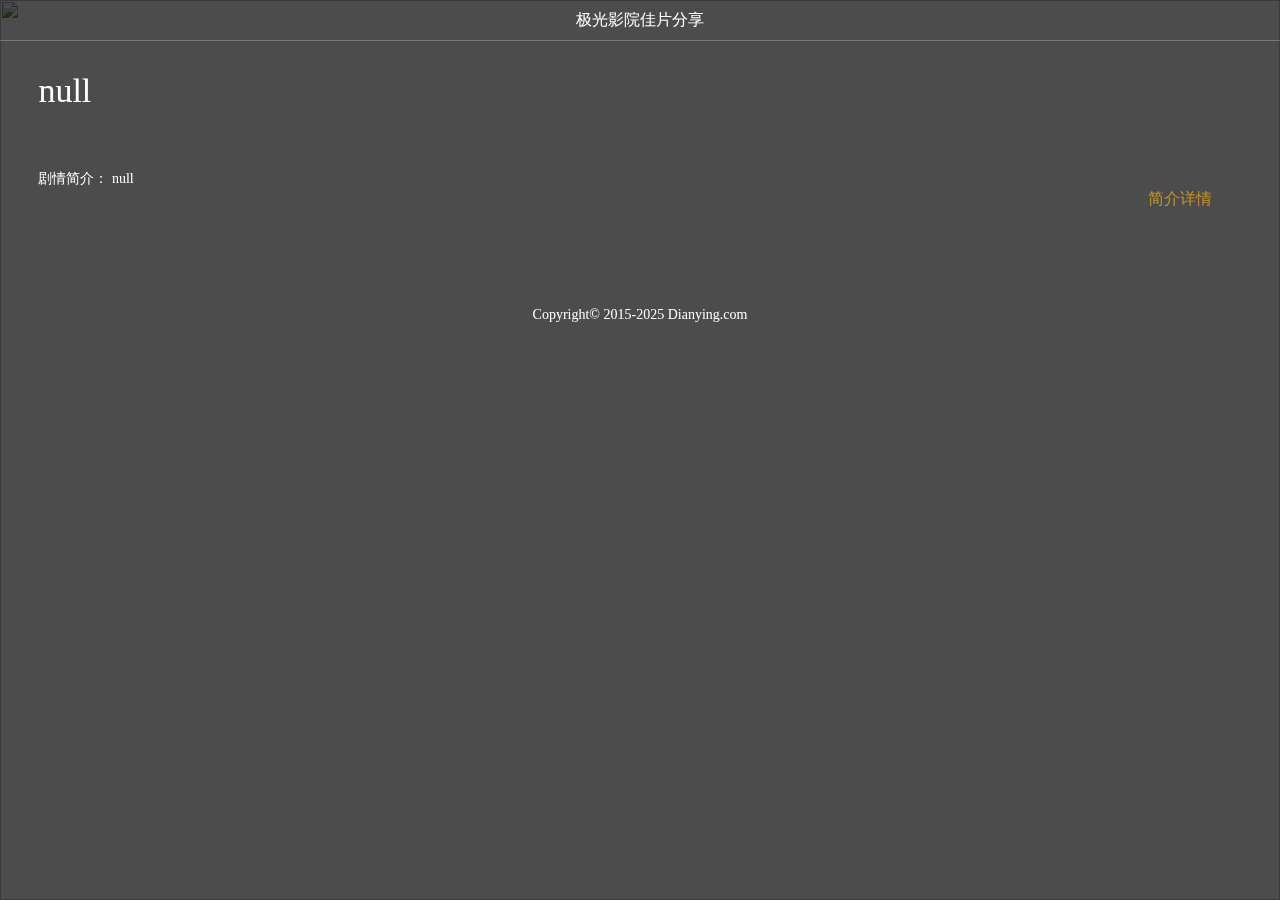
==== detail.html @ aef80135 "update" ====
<!DOCTYPE html>
<html lang="en">
<head>
    <meta charset="UTF-8">
    
    <link rel="stylesheet" href="css/main.css"/>
    
    <script src="http://apps.bdimg.com/libs/jquery/1.11.3/jquery.min.js"></script>
    
    <script src="js/main.js"></script>
    <title></title>
</head>
<style>
    html,body,.poster-bg,.poster-bg img{
        height: 100%;
        width: 100%;
    }
</style>
<body>
<!--全屏背景-->
<div class="poster-bg">
    <!--电影背景图-->
    <img  id="img" src="images/movie2.jpg" alt=""/>
</div>
<!--电影详情-->
<div class="detail">
    <div class="title">极光影院佳片分享</div>
    <div class="container">
        <div class="name rlt">
            <span id="title" style="font-size: 34px">捉妖记</span>
            
            <div class="star abs">
               
            </div>
        </div>
        <div class="main">
            
            <p class="rlt" style="margin-top: 26px;">剧情简介：
                <!--简介-->
                <span class="part " id="desc">宋天荫（井柏然饰）意外怀孕生下萌妖胡巴后，为保护“儿子”与天师霍小岚（白百何饰）一起对抗妖界的故事。很久以前人与万物共存……</span>
                <!--详细-->
                <span class="all hide" id="desc">宋天荫（井柏然饰）意外怀孕生下萌妖胡巴后，为保护“儿子”，与天师霍小岚（白百何饰）一起对抗妖界的故事。很久以前，人与万物共存，当中也包括妖。但人想独占天下，于是人向妖宣战，把他们赶进了深山大泽，从此人和妖划界而治。一天，一对装人样的情侣妖竹高（曾志伟饰）和胖莹（吴君如饰），为了保护怀有小妖王的妖后逃避血妖的追杀，来到了永宁村，遇上了善良的天荫（井柏然饰）、降妖少女二钱天师小岚（白百何饰）以及跟小岚对着干的四钱天师罗钢（姜武饰）。天荫目睹人妖大战，才惊觉有妖的存在。妖后为了保住小妖王，决定将其托付给天荫，二话不说把肚里的蛋塞到天荫的嘴里，男子汉大丈夫的天荫从此就怀着妖胎成为“孕夫”。葛老板（钟汉良饰）重金悬赏小妖王。小岚为了得到赏金，硬拉着从没有离开过永宁村的天荫，同时也揭穿了一个重大的秘密。</span>
                <!--切换-->
                <span class="abs change down">简介详情</span>
            </p>
        </div>
        <div class="pic-box rlt">
            <div class="pic">
                <div class="pics">
                    <!--电影图集，写在一行！-->
                    <a href="#">
                    	<img class="auto" id="img"  src="" alt=""/></a>
                    
                </div>
            </div>
            
        </div>
    </div>
    <!--底部begin-->
    <div class="foot" style="background-color: rgba(0,0,0,0);">
        Copyright© 2015-2025 Dianying.com
    </div>
</div>



<script>
  function getQueryString(name) { 
    var reg = new RegExp("(^|&)" + name + "=([^&]*)(&|$)", "i"); 
    var r = window.location.search.substr(1).match(reg); 
    if (r != null){
      return r[2]
    } 
    return null; 
  } 
  window.onload = function(){
    document.querySelector('#img').src = decodeURIComponent(getQueryString('i')) || ''
    document.querySelector('#title').innerHTML = decodeURI(getQueryString('t')) || ''
    document.querySelector('#desc').innerHTML = decodeURI(getQueryString('d')) || ''
  }
  </script>
</body>
</html>
---- css/main.css ----
/*����ʽ*/

*{
    margin: 0;
    padding: 0;
}
img{
    border: none;
    font-size: 0;
}
body {
    font: normal 14px/24px Microsoft Yahei,Arail;
    color: #fff;
    margin: 0;
    padding: 0;
}
input{
    outline: none;
}
h1,h2,h3,h4{
    font-size: 16px;
    font-weight: normal;
}
.middle{
    position: relative;
    top: 50%;
    transform: translateY(-50%);
    -webkit-transform: translateY(-50%);
    -moz-transform: translateY(-50%);
    -o-transform: translateY(-50%);
}
.ellipsis {
    white-space: nowrap;
    overflow: hidden;
    text-overflow: ellipsis;
}
.clearfix {
    *zoom: 1;
}
.clearfix:before,
.clearfix:after {
    display: table;
    line-height: 0;
    content: "";
}
.clearfix:after {
    clear: both;
}
.fl{
    float: left;
}
.fr{
    float: right;
}
.abs{
    position: absolute;
}
.rlt{
    position: relative;
}
.hide{
    display: none;
}
.show{
    display: block;
}
.container{
    width: 94%;
    margin: 0 auto;
}
li{
    list-style-type: none;
}
.auto{
    width: 100%;
    max-width: 100%;
    height: auto;
}
.dark{
    background-color: #e5e5e5;
    border-bottom: 1px solid #d4d4d4;
    border-top: 1px solid #d4d4d4;
    height: 10px;
}
a{
    text-decoration: none;
    color: white;
}
.fs14{ font-size: 14px;}
.fs16{ font-size: 16px;}
.fs18{ font-size: 18px;}


/*��ҳ��ʽ*/
/*ͷ������*/
header{
    height: 60px;
    background: url("../images/nav-bg.png") repeat-x;
}
.logo,.search form{
    height: 60px;
}
.nav{
    line-height: 60px;
    font-size: 16px;
    margin-left: 10%;
}
.nav li{
    text-align: center;
}
.nav li a{
    color: white;
    padding: 0 8px 10px;
}
.nav li a.current{
    color: #fff500;
    border-bottom: 2px solid #fff500;
}
.search{
    z-index: 102;
}
.search img{
    border:  1px solid #fff;
    padding: 5px;
    border-radius: 50%;
    width: 16px;
    height: 16px;
}
#keyword{
    height: 32px;
    width: 205px;
    right: 0;
    top: 15px;
    box-sizing: border-box;
    border-radius: 20px;
    border: 1px solid white;
    padding: 0 37px 0 10px;
}
#search{
    width: 16px;
    height: 16px;
    padding: 15px;
    border:  1px solid #fff;
    border-radius: 50%;
    background: url("../images/search.png") no-repeat center center #22292c;
    cursor: pointer;
}
/*�Ƽ����*/
.recommend{
    background-color: #343434;
    margin-bottom: 5px;
}
.title{
    height: 40px;
    line-height: 40px;
}
.title a{
    font-size: 14px;
}
.recommend dl{
    width: 32%;
    overflow: hidden;
}
.recommend dl dt{
    position: relative;
}
.score,.soon{
    width: 100%;
    height: 16px;
    line-height: 16px;
    text-align: center;
    transform-origin: center center;
}
.score{
    top: 10px;
    background-color: #fff500;
    color: red;
    transform: rotate(45deg);
}
.soon{
    top: 10px;
    background-color: #ff7800;
    color: white;
    transform: rotate(-45deg);
}
.recommend dl dd{
    text-align: center;
    padding-bottom: 5px;
}
/*foot*/
.foot{
    text-align: center;
    color: white;
    
    background-color: #343434;
    line-height:120px;
}
.foot1{
    text-align: center;
    color: #343434;
    border-top: 1px solid #dbdbdb;
    line-height: 40px;
}
/*Ƭ����ʽ*/
.select{
    border-top: 1px solid #dbdbdb;
    border-bottom: 1px solid #dbdbdb;
    margin-bottom: 5px;
}
.select .swiper-container{
    border-bottom: 1px solid #b6b6b6;
}
.select .swiper-slide{
    height: 50px;
    line-height: 50px;
    color: #919191;
    cursor: pointer;
}
.select .swiper-slide.selected{
    color: #87a716;
}
.more{
    width: 0;
    height: 0;
    border-top: 10px solid transparent;
    border-left: 10px solid #919191;
    border-bottom: 10px solid transparent;
    right: 5px;
    top: 50%;
    margin-top: -10px;
}
.only{
    right: 1px;
    top: 1px;
    padding: 0 5px;
    background-color: #ff8407;
    border-radius: 5px;
}

/*����ʽ*/
.list{
    margin-bottom: 5px;
}
.list img{
    box-shadow: 0 5px 5px rgba(6,0,1,.75);

}
.list1,.list2{
    left: 0;
    top: 0;
    background-color: rgba(0,160,233,.6);
    width: 150px;
    text-align: center;
    padding: 5px 0;
    font-size: 16px;
    box-shadow: 0 5px 5px rgba(6,0,1,.75);
}
.list1 a{
    color: #feba3d;
}

/*��Ӱ������ʽ*/
.poster-bg{
    left: 0;
    top: 0;
    font-size: 0;
    position: fixed;
    z-index: -1;
}
.detail{
    width: 100%;
    min-height: 100%;
    background-color: rgba(0,0,0,.7);
}
.detail .title{
    text-align: center;
    font-size: 16px;
    border-bottom: 1px solid #787572;
}
.name{
    height: 100px;
    line-height: 100px;
}
.star{
    right: 0px;
    top: 31px;
}
.star dt{
    height: 21px;
    background-image: url("../images/star.png");
    background-repeat: no-repeat;
    padding-left: 125px;
}
.s9-10{
    background-position: 0 0;
}
.s8-9{
    background-position: 0 -20px;
}
.s7-8{
    background-position: 0 -41px;
}
.s6-7{
    background-position: 0 -61px;
}
.s5-6{
    background-position: 0 -81px;
}
.s4-5{
    background-position: 0 -101px;
}
.s3-4{
    background-position: 0 -122px;
}
.s2-3{
    background-position: 0 -142px;
}
.s1-2{
    background-position: 0 -162px;
}
.s0-1{
    background-position: 0 -182px;
}
.s0{
    background-position: 0 -203px;
}
.star dl{
    line-height: 21px;
    color: #c7941f;
}
.change{
    color: #c7941f;
    right: 10px;
    bottom: -20px;
    padding-right: 20px;
    font-size: 16px;
    cursor: pointer;
}
.down{
    background: url("../images/down.png") center right no-repeat;
}
.up{
    background: url("../images/up.png") center right no-repeat;
}


.pic-box{
    margin-top: 40px;
}
.pic{
    width: 60% ;
    margin: 0 auto;
    overflow: hidden;
}
.pics{
    position: relative;
}
.left,.right{
    display: block;
    width: 40px;
    height: 36px;
    top: 45%;
}
.left{
    left: 0;
    background:url("../images/left.png");
}
.right{
    background:url("../images/right.png");
    right: 0;
}
.full{
    position: absolute;
    left: 0;
    top: 0;
    width: 100%;
    height: 1000px;
    background-color: #000;
    opacity: 0;
    z-index: 101;
}
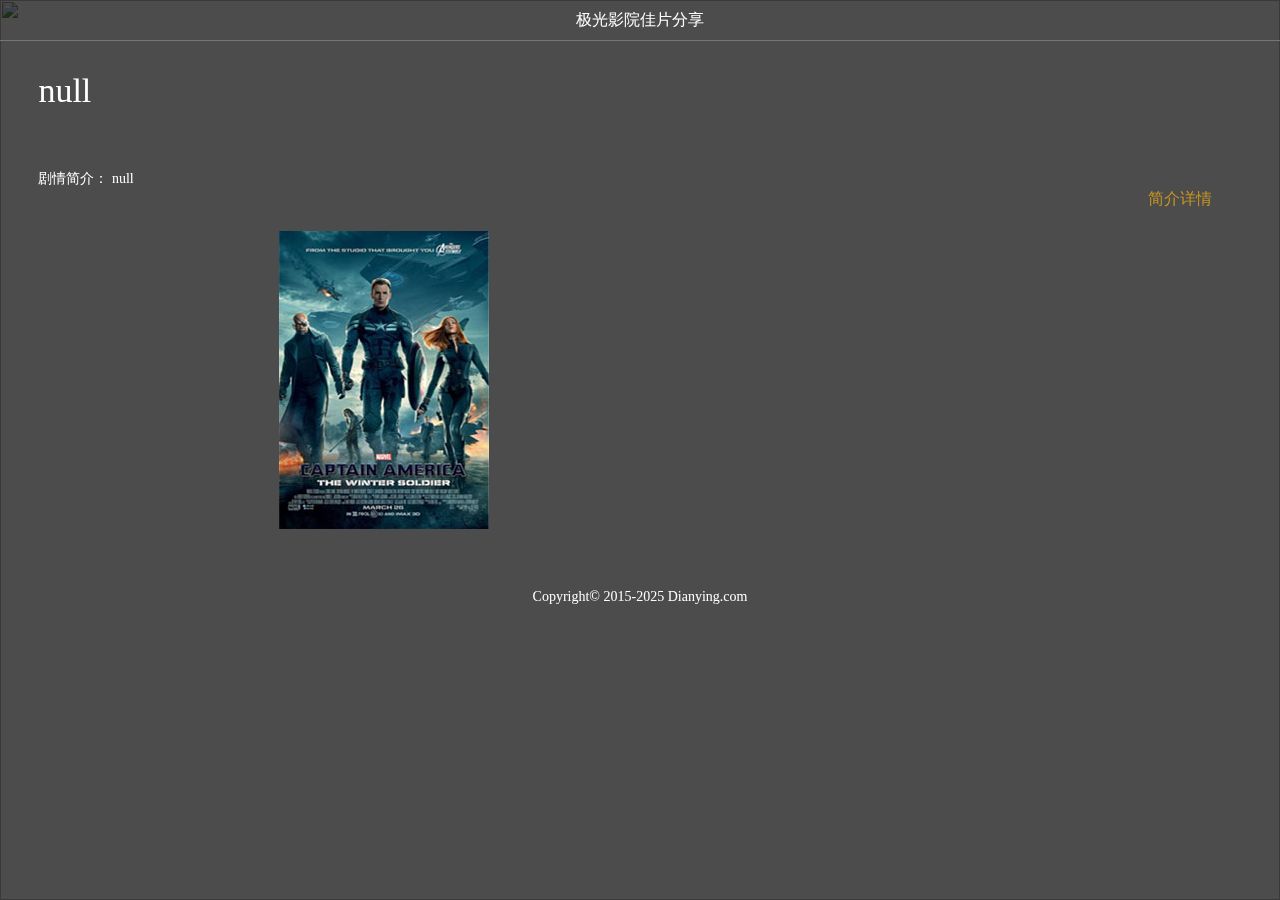
==== commit a040ca76: "update" ====
--- a/detail.html
+++ b/detail.html
@@ -49,7 +49,7 @@
                 <div class="pics">
                     <!--电影图集，写在一行！-->
                     <a href="#">
-                    	<img class="auto" id="img"  src="" alt=""/></a>
+                    	<img  id="img"  src="images/movie2.jpg" alt=""/></a>
                     
                 </div>
             </div>
